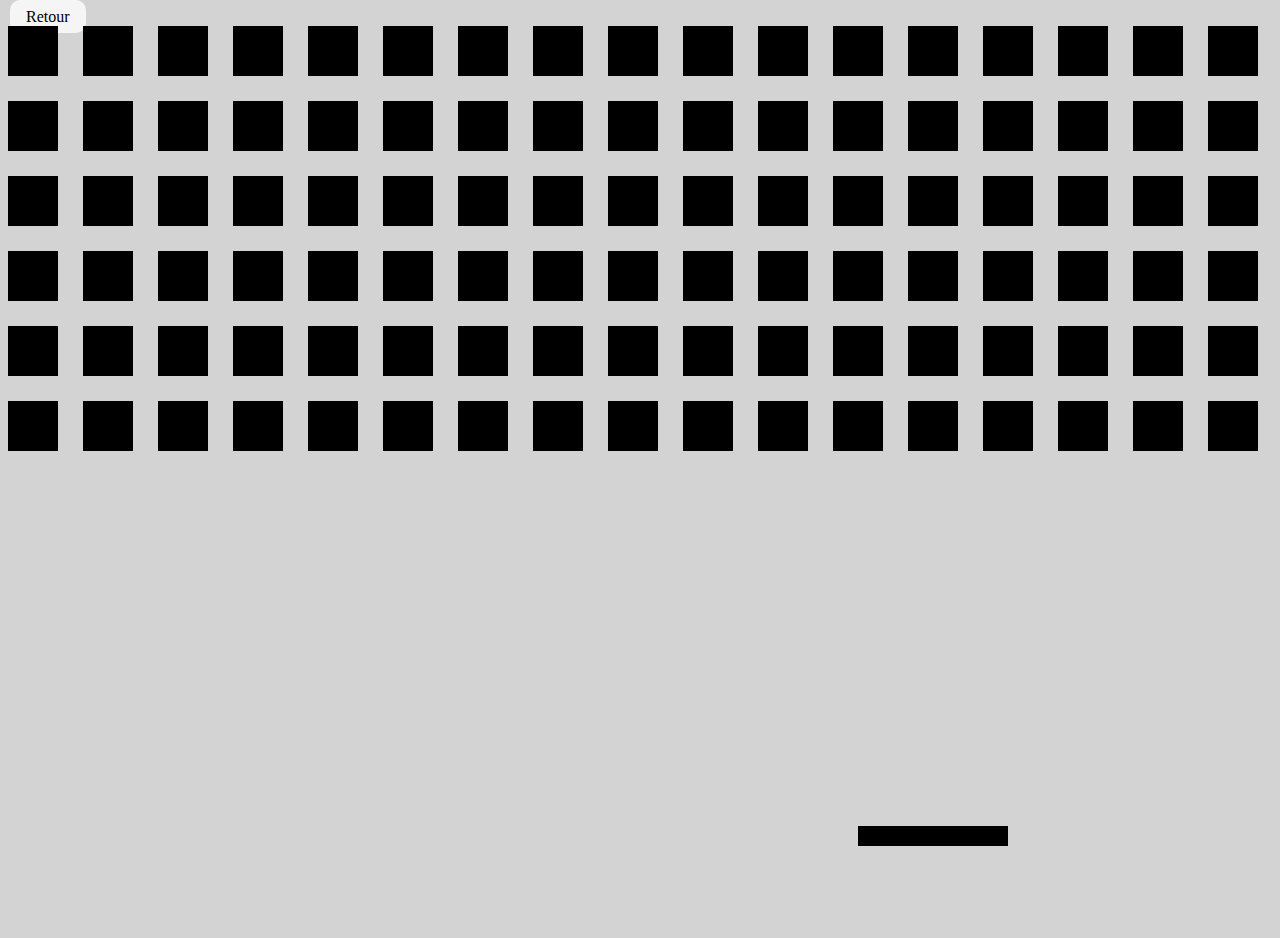
==== public/casse-brique.html @ 72cff887 "début casse brique" ====
<!DOCTYPE html>
<html lang="en">
<head>
    <meta charset="UTF-8">
    <meta http-equiv="X-UA-Compatible" content="IE=edge">
    <meta name="viewport" content="width=device-width, initial-scale=1.0">
    <link href="/public/style.css" rel="stylesheet">
    <title>Casse brique</title>
</head>

<body>
    <a href="/" class="jeu">Retour</a>
    <canvas id="casseb" width="1700" height="900"></canvas>
    <script src="/public/scripts.js"></script>
</body>
</html>
---- public/style.css ----
body{
    background-color: lightgray;
}

.menu{
    position:absolute;
    top:50%;
    left:50%;
    transform:translate(-50%,-50%);
    background-color: white;
    border-radius: 10px;
    border:none;
    padding:40px;
    box-shadow: 0px 0px 10px gray;
    text-align: center;
}

.jeux{
    margin-top: 20px;
    display: flex;
    justify-content: center;
}

.jeu{
    background-color: whitesmoke;
    border:none;
    border-radius:10px;
    color: black;
    padding: 8px 16px;
    text-align: center;
    font-size: 16px;
    margin: 4px 2px;
    transition: 0.4s;
    cursor: pointer;
    text-decoration: none;
}

.jeu:hover {
    transition: 0.4s;
    background-color: #4CAF50;
    color: white;
}

.zoom{
    transition: 1s;
    height:75px;
    box-shadow: 0px 0px 10px gray;
    border-radius: 20px;
    padding:10px;
    border:none;
}

.zoom:hover{
    transition: 1s;
    transform: scale(1.25);
}

.pad{
    position:absolute;
    top:90%;
    left:50%;
    transform:translate(-50%,-50%);
    width: 150px;
    height: 20px;
    background: black;
}
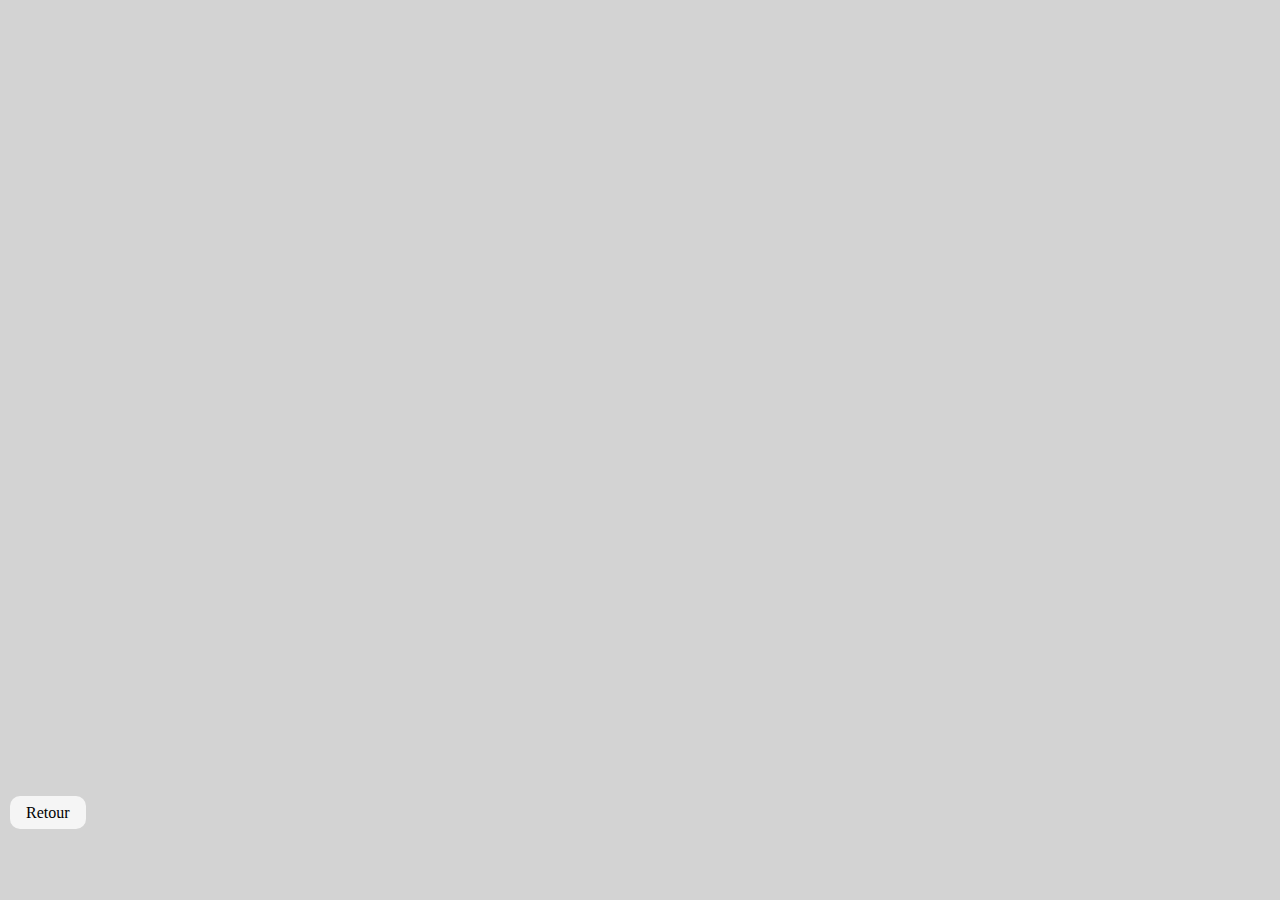
==== commit 8d3cd9ff: "SVG, mouvement pad" ====
--- a/public/casse-brique.html
+++ b/public/casse-brique.html
@@ -5,12 +5,16 @@
     <meta http-equiv="X-UA-Compatible" content="IE=edge">
     <meta name="viewport" content="width=device-width, initial-scale=1.0">
     <link href="/public/style.css" rel="stylesheet">
+    <script src="https://d3js.org/d3.v7.min.js"></script>
     <title>Casse brique</title>
 </head>
 
 <body>
     <a href="/" class="jeu">Retour</a>
-    <canvas id="casseb" width="1700" height="900"></canvas>
+    <!-- <canvas id="casseb" width="1700" height="900"></canvas> -->
+
+    <svg id="main"></svg>
+    
     <script src="/public/scripts.js"></script>
 </body>
 </html>--- a/public/style.css
+++ b/public/style.css
@@ -1,5 +1,10 @@
 body{
     background-color: lightgray;
+}
+
+#main{
+    width: 90vw;
+    height: 90vh;
 }
 
 .menu{
